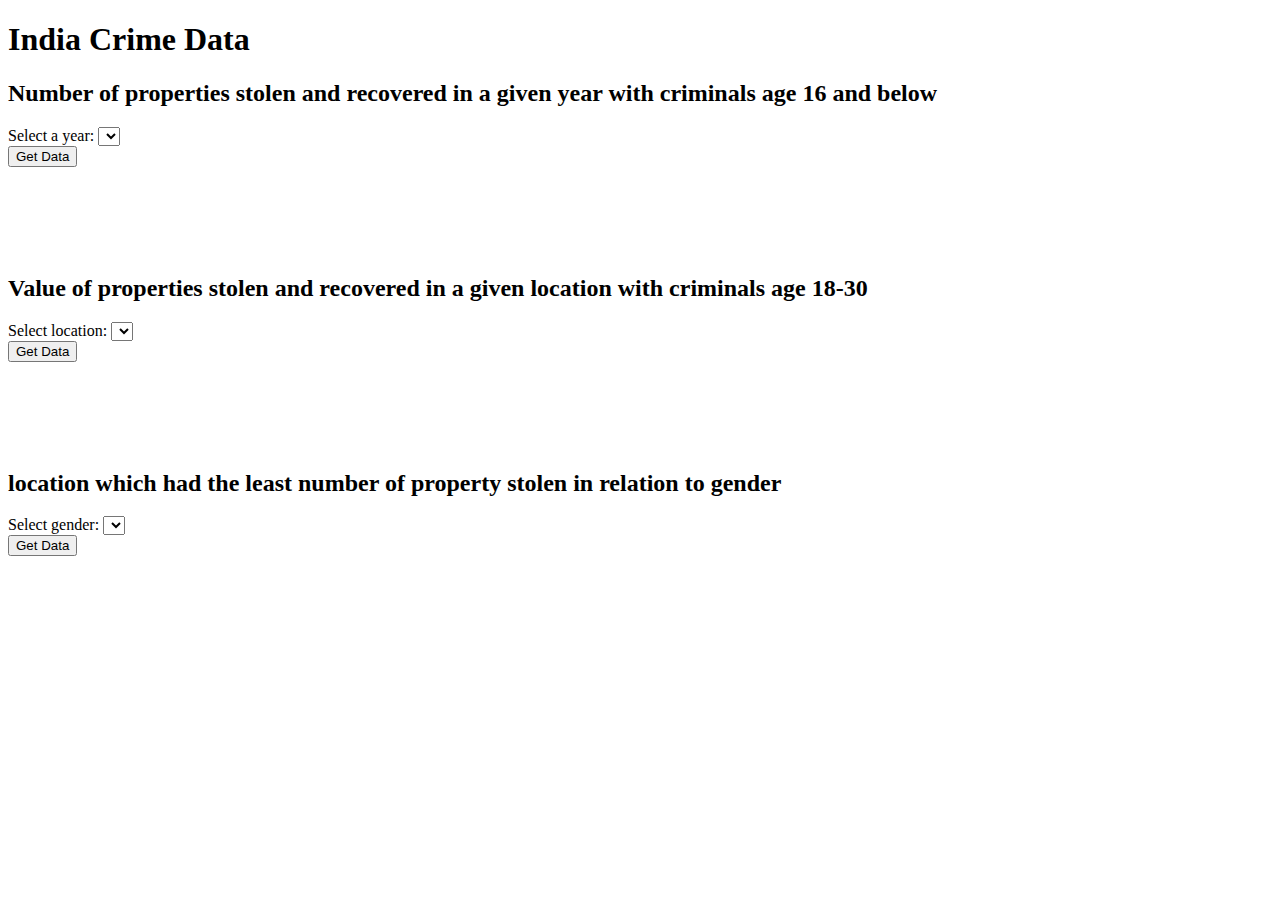
==== IndiaCrimes/wwwroot/index.html @ 93b6ddf2 "first commit" ====
﻿<!DOCTYPE html>
<html>
<head>
    <meta charset="utf-8" />
    <title>India Crime Data</title>
    <link rel="stylesheet" text="text/css" href="css/site.css" />
</head>
<body>
    <div>
        <h1>India Crime Data</h1>
        <h2>Number of properties stolen and recovered in a given year with criminals age 16 and below</h2>
        <div>
            Select a year:
            <select id="yearSelect"></select>
            <br />
            <input type="button" value="Get Data" onclick="getNumberOfProperties();" />
            <br />
            <p id="numberPropertiesStolenDescription" />
        </div>
    </div>

    <br /><br /><br /><br />

    <div>
        <h2>Value of properties stolen and recovered in a given location with criminals age 18-30</h2>
        Select location:
        <select id="locationSelect"></select>
        <br />
        <input type="button" value="Get Data" onclick="getValueProperties();" />
        <br />
        <p id="valuePropertiesStolenDescription" />
    </div>

    <br /><br /><br /><br />

    <div>
        <h2>location which had the least number of property stolen in relation to gender</h2>
        Select gender:
        <select id="genderSelect"></select>
        <br />
        <input type="button" value="Get Data" onclick="getGenderData();" />
        <br />
        <p id="getGenderDescription" />
    </div>

    <script src="http://ajax.aspnetcdn.com/ajax/jQuery/jquery-2.0.3.min.js"></script>
    <script src="/js/site.js"></script>


</body>
</html>
---- IndiaCrimes/wwwroot/css/site.css ----
html {
  font-size: 14px;
}

@media (min-width: 768px) {
  html {
    font-size: 16px;
  }
}

html {
  position: relative;
  min-height: 100%;
}

body {
  margin-bottom: 60px;
}
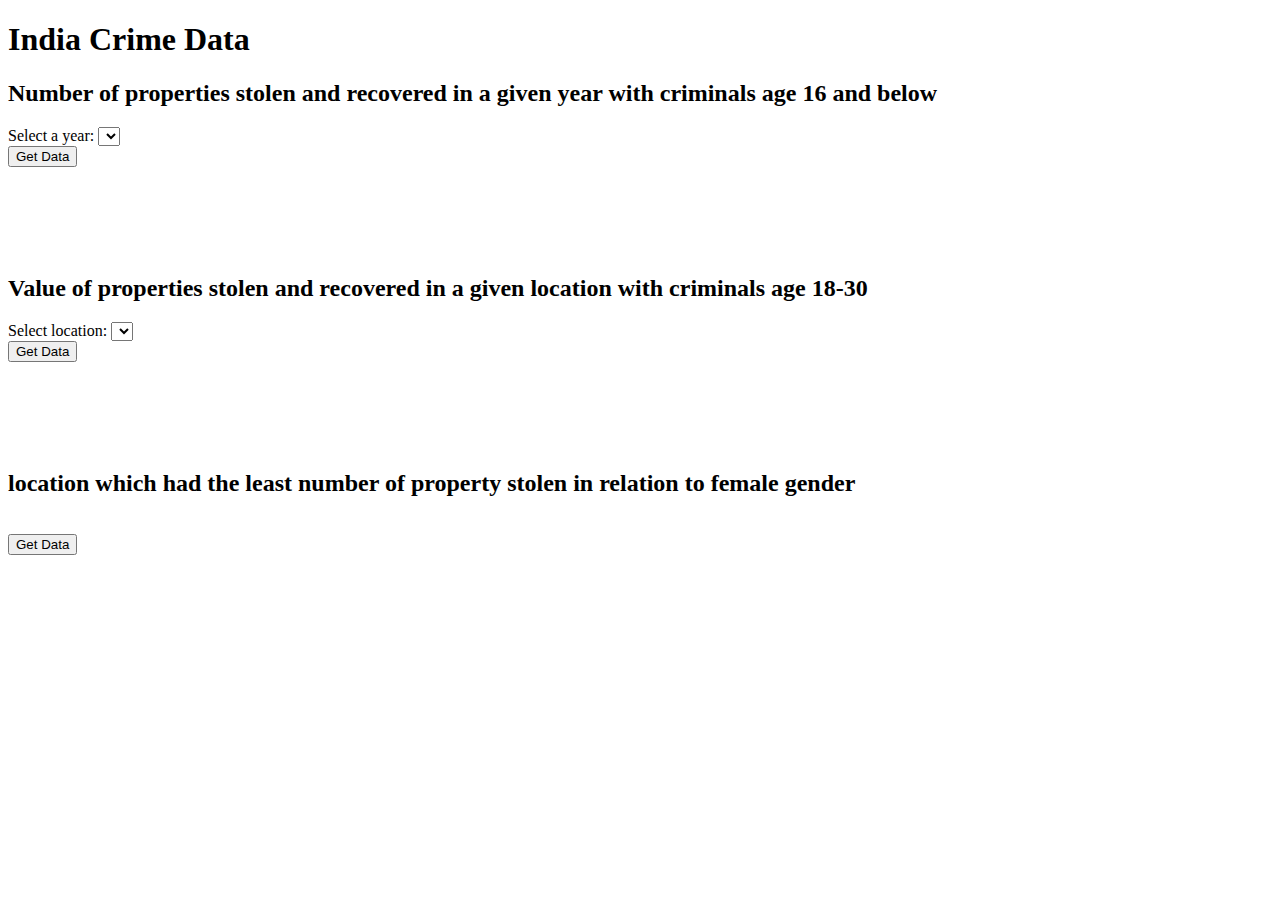
==== commit c09e1d32: "added gender query" ====
--- a/IndiaCrimes/wwwroot/index.html
+++ b/IndiaCrimes/wwwroot/index.html
@@ -34,9 +34,9 @@
     <br /><br /><br /><br />
 
     <div>
-        <h2>location which had the least number of property stolen in relation to gender</h2>
-        Select gender:
-        <select id="genderSelect"></select>
+        <h2>location which had the least number of property stolen in relation to female gender</h2>
+        <!--Select gender:
+        <select id="genderSelect"></select>-->
         <br />
         <input type="button" value="Get Data" onclick="getGenderData();" />
         <br />
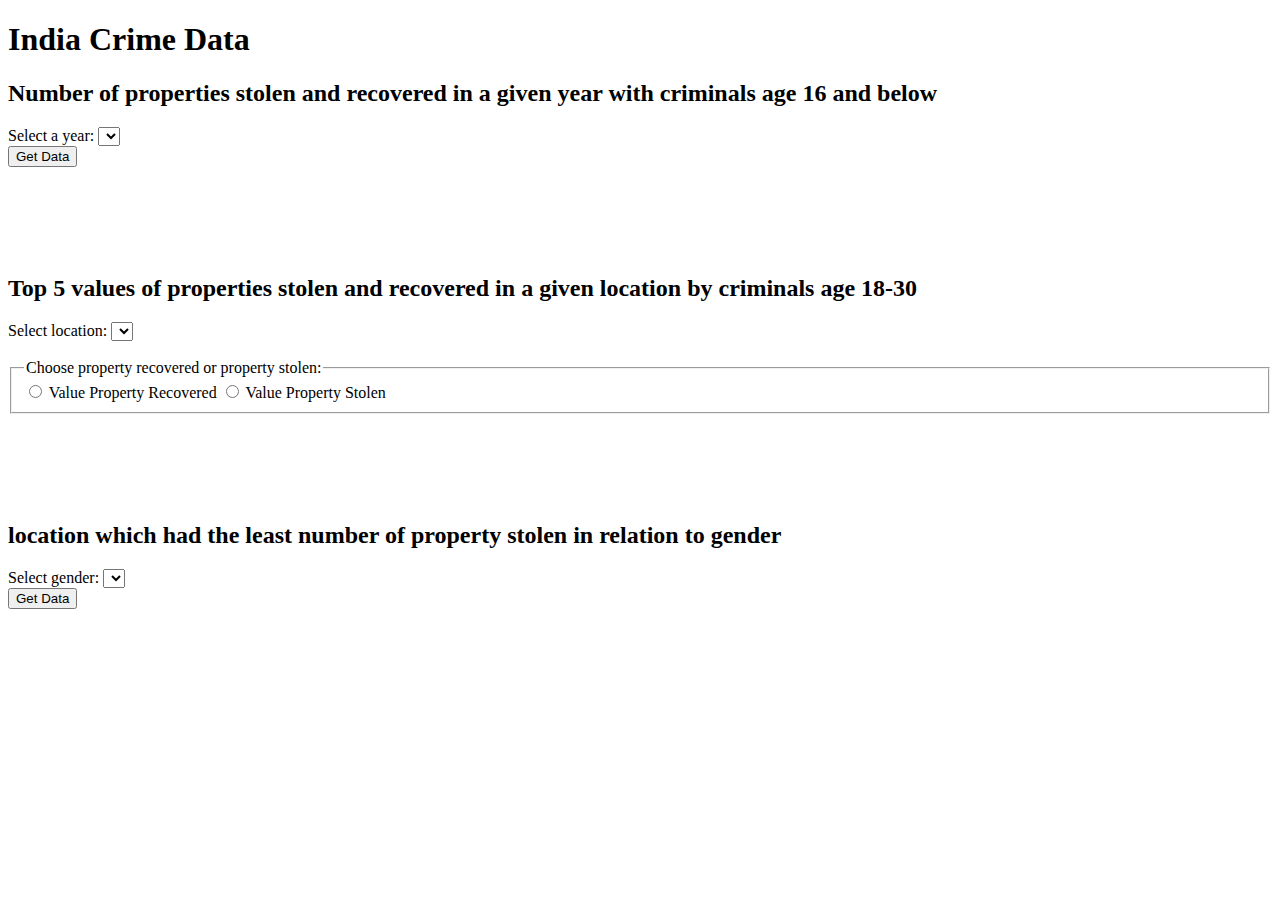
==== commit 4f4c3e05: "Created 2nd Query" ====
--- a/IndiaCrimes/wwwroot/index.html
+++ b/IndiaCrimes/wwwroot/index.html
@@ -20,23 +20,37 @@
     </div>
 
     <br /><br /><br /><br />
+    <!--what ever the user selects will be sent to the site.js, user selects GOA-->
+    <div>
+        <h2>Top 5 values of properties stolen and recovered in a given location by criminals age 18-30</h2>
+        Select location:
 
-    <div>
-        <h2>Value of properties stolen and recovered in a given location with criminals age 18-30</h2>
-        Select location:
         <select id="locationSelect"></select>
         <br />
-        <input type="button" value="Get Data" onclick="getValueProperties();" />
+        <!--<input type="button" value="Get Data" onclick="getValueProperties();" />-->
         <br />
-        <p id="valuePropertiesStolenDescription" />
+     
+        
+        <div data-role="fieldcontain">
+    <fieldset data-role="controlgroup">
+    	<legend>Choose property recovered or property stolen:</legend>
+         	<input type="radio" id="radio-choice-recov" value="choice-1"onclick="getValueRecov();"/>
+         	<label for="radio-choice-1">Value Property Recovered</label>
+
+         	<input type="radio"  id="radio-choice-Stole" value="choice-2" onclick="getValueStole();">
+         	<label for="radio-choice-2">Value Property Stolen</label>
+    </fieldset>
+</div>
+        
+          <p id="valuePropertiesStolenDescription" />
     </div>
 
     <br /><br /><br /><br />
 
     <div>
-        <h2>location which had the least number of property stolen in relation to female gender</h2>
-        <!--Select gender:
-        <select id="genderSelect"></select>-->
+        <h2>location which had the least number of property stolen in relation to gender</h2>
+        Select gender:
+        <select id="genderSelect"></select>
         <br />
         <input type="button" value="Get Data" onclick="getGenderData();" />
         <br />
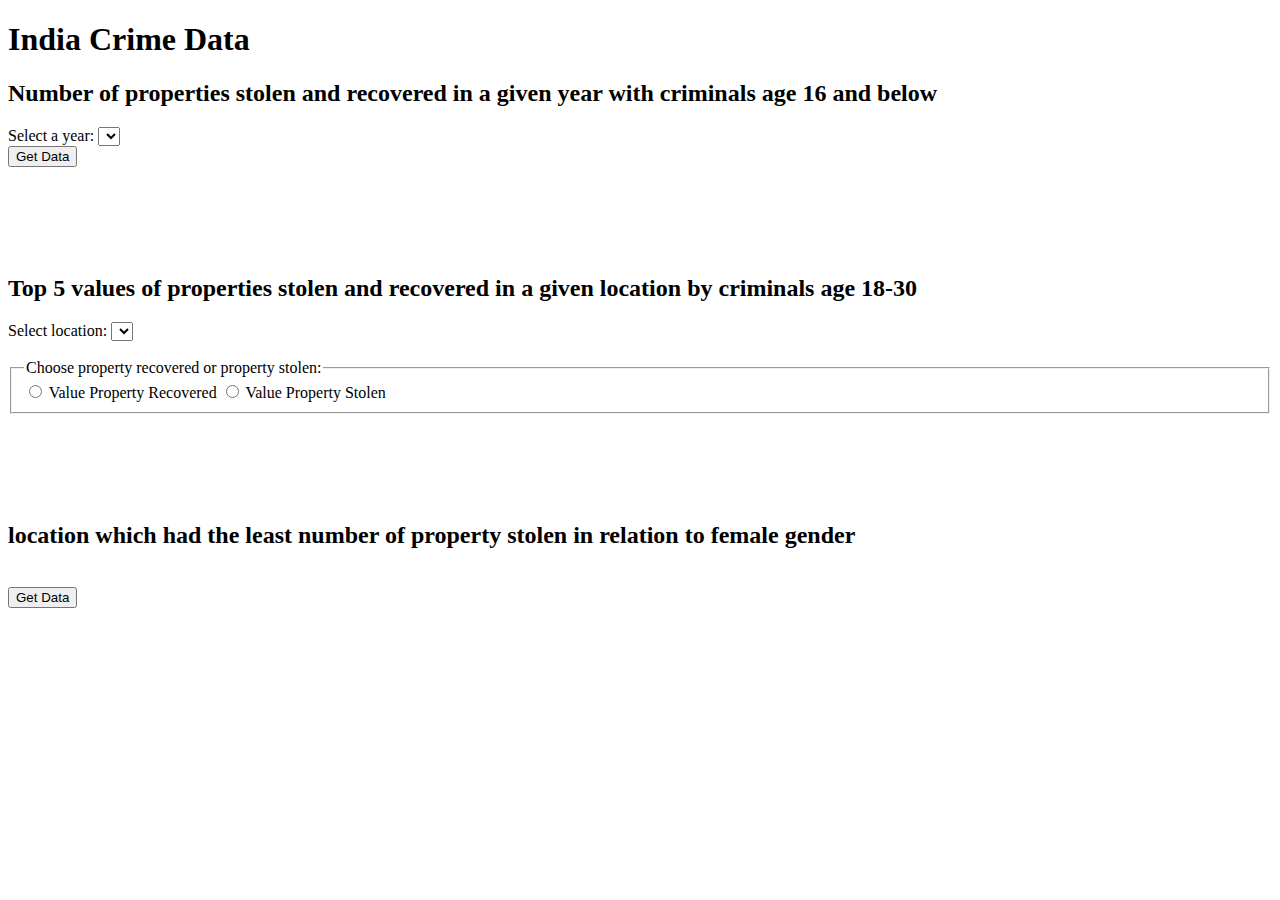
==== commit 14f4af68: "Manually Merged Code" ====
--- a/IndiaCrimes/wwwroot/index.html
+++ b/IndiaCrimes/wwwroot/index.html
@@ -20,37 +20,34 @@
     </div>
 
     <br /><br /><br /><br />
-    <!--what ever the user selects will be sent to the site.js, user selects GOA-->
-    <div>
-        <h2>Top 5 values of properties stolen and recovered in a given location by criminals age 18-30</h2>
-        Select location:
 
-        <select id="locationSelect"></select>
-        <br />
-        <!--<input type="button" value="Get Data" onclick="getValueProperties();" />-->
-        <br />
-     
-        
-        <div data-role="fieldcontain">
-    <fieldset data-role="controlgroup">
-    	<legend>Choose property recovered or property stolen:</legend>
-         	<input type="radio" id="radio-choice-recov" value="choice-1"onclick="getValueRecov();"/>
-         	<label for="radio-choice-1">Value Property Recovered</label>
+                      <div>
+                          <h2>Top 5 values of properties stolen and recovered in a given location by criminals age 18-30</h2>
+                          Select location:
 
-         	<input type="radio"  id="radio-choice-Stole" value="choice-2" onclick="getValueStole();">
-         	<label for="radio-choice-2">Value Property Stolen</label>
-    </fieldset>
-</div>
-        
-          <p id="valuePropertiesStolenDescription" />
-    </div>
+                          <select id="locationSelect"></select>
+                          <br />
+                          
+                          <br />
+                          <div data-role="fieldcontain">
+                              <fieldset data-role="controlgroup">
+                                  <legend>Choose property recovered or property stolen:</legend>
+                                  <input type="radio" id="radio-choice-recov" value="choice-1" onclick="getValueRecov();" />
+                                  <label for="radio-choice-1">Value Property Recovered</label>
+
+                                  <input type="radio" id="radio-choice-Stole" value="choice-2" onclick="getValueStole();">
+                                  <label for="radio-choice-2">Value Property Stolen</label>
+                              </fieldset>
+                          </div>
+                          <p id="valuePropertiesStolenDescription" />
+                      </div>
 
     <br /><br /><br /><br />
 
     <div>
-        <h2>location which had the least number of property stolen in relation to gender</h2>
-        Select gender:
-        <select id="genderSelect"></select>
+        <h2>location which had the least number of property stolen in relation to female gender</h2>
+        <!--Select gender:
+        <select id="genderSelect"></select>-->
         <br />
         <input type="button" value="Get Data" onclick="getGenderData();" />
         <br />
